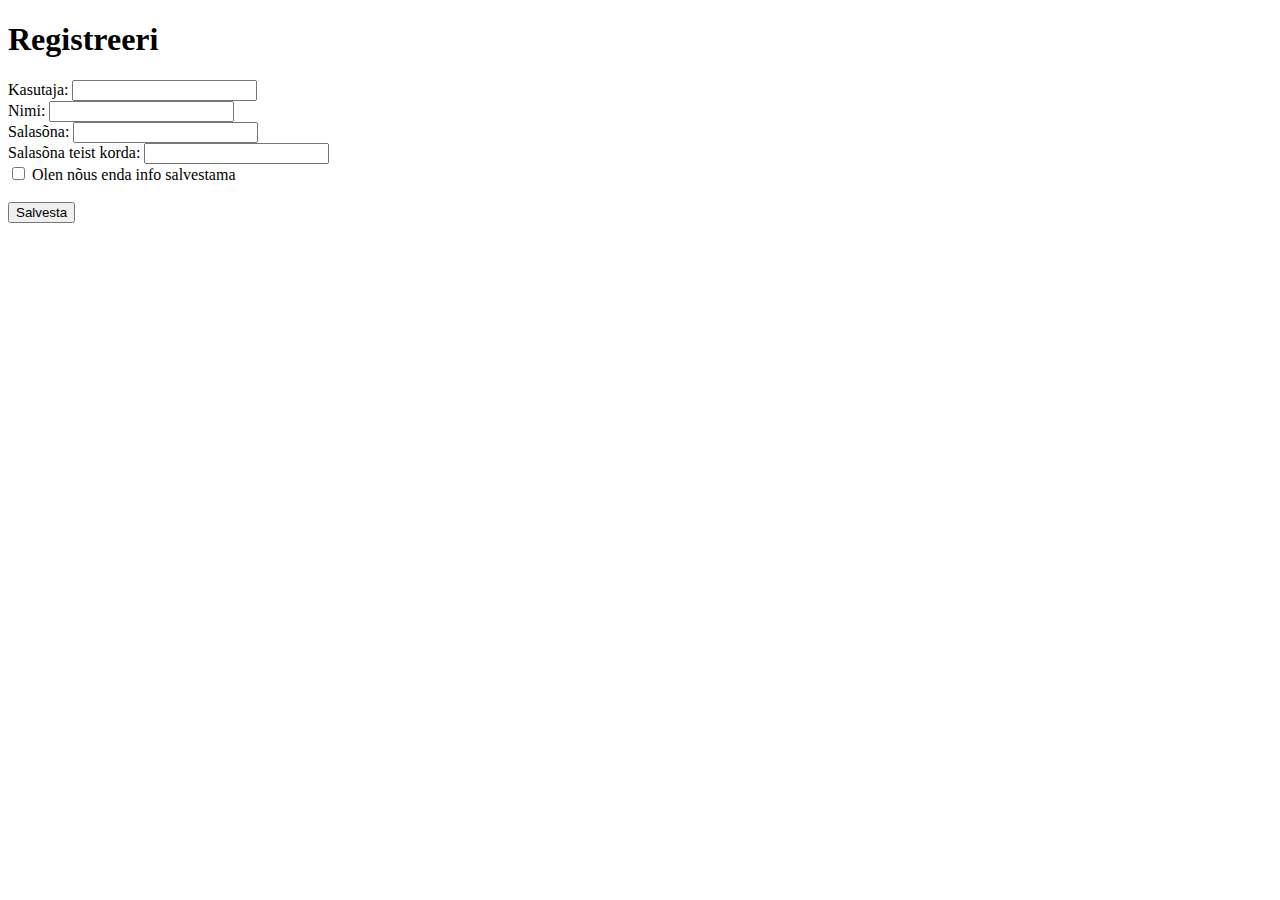
==== index.html @ b8e7d37d "Create index.html" ====
<!DOCTYPE html>
<html>
    <head>
        <link rel="preconnect" href="https://fonts.googleapis.com">
        <link rel="preconnect" href="https://fonts.gstatic.com" crossorigin>
        <link href="https://fonts.googleapis.com/css2?family=Libre+Franklin:ital,wght@0,100..900;1,100..900&display=swap"
            rel="stylesheet">
        <meta charset="UTF-8">
        <link rel="stylesheet" href="./Kodune%20harjutus%201/stylesheet.css">
        <title>Registreerimisleht</title>
    </head>
    <body>
        <div class="container">
            <h1>Registreeri</h1>
            <form class="login">
                <label>Kasutaja:</label>
                <input type="text"><br>
                <label>Nimi:</label>
                <input type="text"><br>
                <label>Salasõna:</label>
                <input type="password"><br>
                <label>Salasõna teist korda:</label>
                <input type="password"><br>
                <input class="checkbox1" type="checkbox"> Olen nõus enda info salvestama <br><br>
                <!-- <input class="submit1" type="Submit"> -->
                <button class="submit1" type="button">Salvesta</button>
             </form>
        </div>
    </body>

</html>
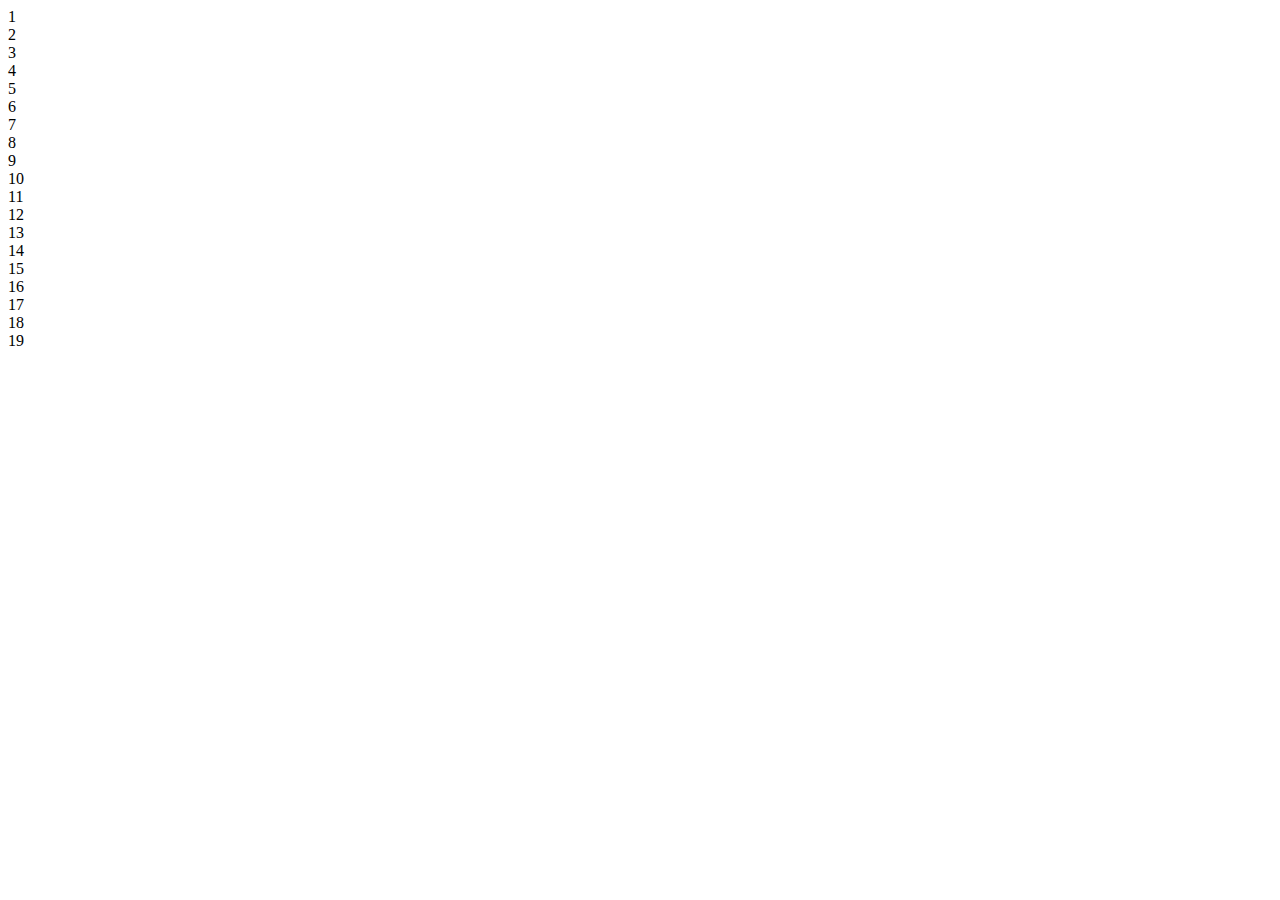
==== commit 209f3625: "koduneharj3" ====
--- a/index.html
+++ b/index.html
@@ -1,31 +1,35 @@
 <!DOCTYPE html>
 <html>
-    <head>
-        <link rel="preconnect" href="https://fonts.googleapis.com">
-        <link rel="preconnect" href="https://fonts.gstatic.com" crossorigin>
-        <link href="https://fonts.googleapis.com/css2?family=Libre+Franklin:ital,wght@0,100..900;1,100..900&display=swap"
-            rel="stylesheet">
-        <meta charset="UTF-8">
-        <link rel="stylesheet" href="./Kodune%20harjutus%201/stylesheet.css">
-        <title>Registreerimisleht</title>
-    </head>
-    <body>
-        <div class="container">
-            <h1>Registreeri</h1>
-            <form class="login">
-                <label>Kasutaja:</label>
-                <input type="text"><br>
-                <label>Nimi:</label>
-                <input type="text"><br>
-                <label>Salasõna:</label>
-                <input type="password"><br>
-                <label>Salasõna teist korda:</label>
-                <input type="password"><br>
-                <input class="checkbox1" type="checkbox"> Olen nõus enda info salvestama <br><br>
-                <!-- <input class="submit1" type="Submit"> -->
-                <button class="submit1" type="button">Salvesta</button>
-             </form>
-        </div>
-    </body>
 
-</html>
+<head>
+
+</head>
+<title>Kodune harjutus 3</title>
+<link rel="stylesheet" href="./main/Kodune%20harj3/styles/stylesheet.css">
+
+<body>
+    <div class="container fcontainer">
+        <div class="üks">1</div>
+        <div class="kaks">2</div>
+        <div class="kolm">3</div>
+        <div class="neli">4</div>
+        <div class="viis">5</div>
+        <div class="kuus">6</div>
+        <div class="seitse">7</div>
+        <div class="kaheksa">8</div>
+        <div class="üheksa">9</div>
+        <div class="kümme">10</div>
+        <div class="üksteist">11</div>
+        <div class="kaksteist">12</div>
+        <div class="kolmteist">13</div>
+        <div class="neliteist">14</div>
+        <div class="viisteist">15</div>
+        <div class="kuusteist">16</div>
+        <div class="seitseteist">17</div>
+        <div class="kaheksateist">18</div>
+        <div class="üheksateist">19</div>
+    </div>
+</body>
+
+
+</html>